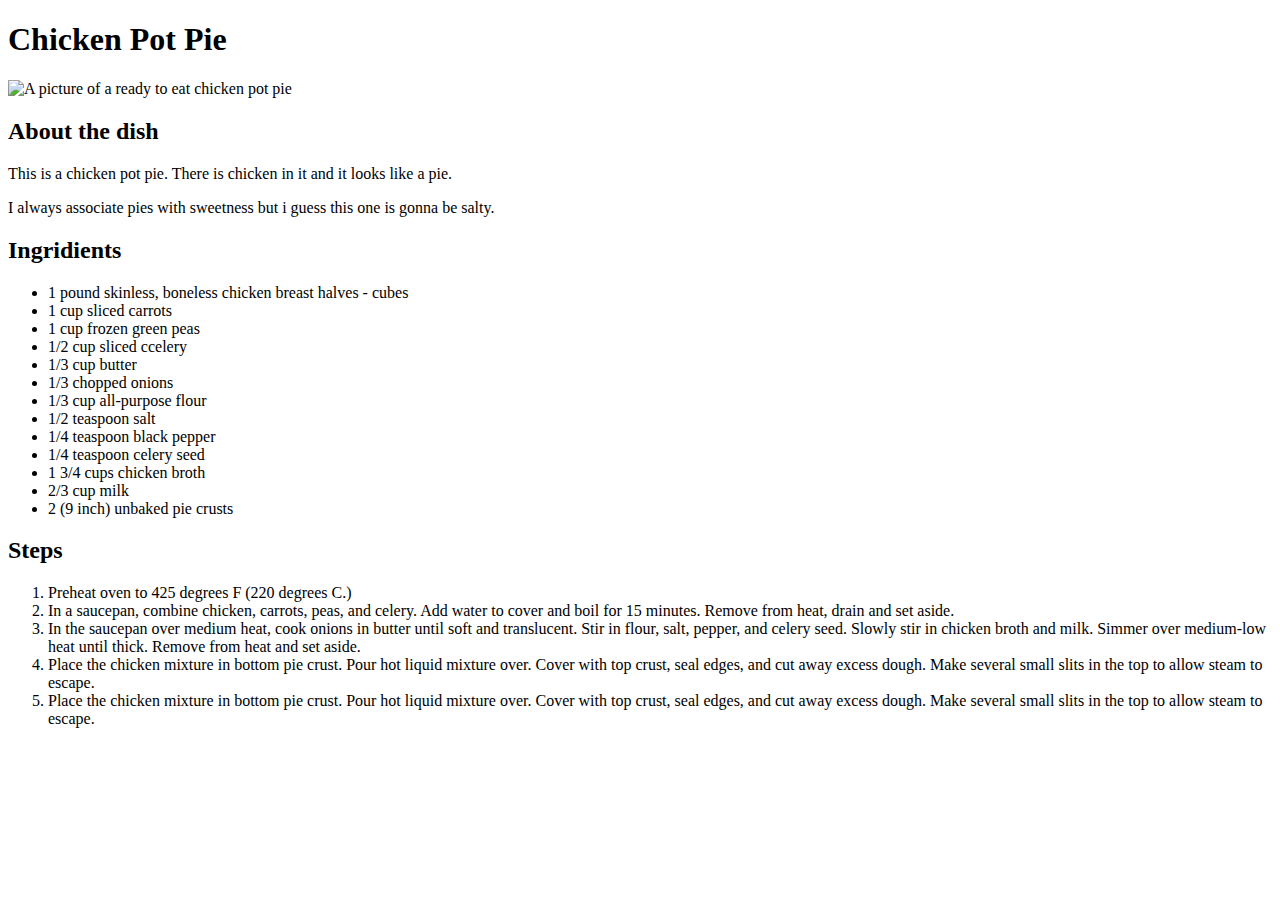
==== recipes/chicken-pot-pie.html @ 6287693b "Finished up the site for the chicken pot pie recipe the same way i did it for the salmon patties." ====
<!DOCTYPE html>
<html>
    <head>
        <title>Chicken Pot Pie</title>
        <meta charset="UTF-8">
    </head>
    <body>
       
        <h1>Chicken Pot Pie</h1>
        <img src="https://imagesvc.meredithcorp.io/v3/mm/image?url=https%3A%2F%2Fimages.media-allrecipes.com%2Fuserphotos%2F9408549.jpg&q=85" alt="A picture of a ready to eat chicken pot pie">

        <h2>About the dish</h2>
        <p>This is a chicken pot pie. There is chicken in it and it looks like a pie.</p>
        <p>I always associate pies with sweetness but i guess this one is gonna be salty.</p>

        <h2>Ingridients</h2>
        <ul>
            <li>1 pound skinless, boneless chicken breast halves - cubes</li>
            <li>1 cup sliced carrots</li>
            <li>1 cup frozen green peas</li>
            <li>1/2 cup sliced ccelery</li>
            <li>1/3 cup butter</li>
            <li>1/3 chopped onions</li>
            <li>1/3 cup all-purpose flour</li>
            <li>1/2 teaspoon salt</li>
            <li>1/4 teaspoon black pepper</li>
            <li>1/4 teaspoon celery seed</li>
            <li>1 3/4 cups chicken broth</li>
            <li>2/3 cup milk</li>
            <li>2 (9 inch) unbaked pie crusts</li>
        </ul>

        <h2>Steps</h2>
        <ol>
            <li>Preheat oven to 425 degrees F (220 degrees C.)</li>
            <li>In a saucepan, combine chicken, carrots, peas, and celery. Add water to cover and boil for 15 minutes. Remove from heat, drain and set aside.</li>
            <li>In the saucepan over medium heat, cook onions in butter until soft and translucent. Stir in flour, salt, pepper, and celery seed. Slowly stir in chicken broth and milk. Simmer over medium-low heat until thick. Remove from heat and set aside.</li>
            <li>Place the chicken mixture in bottom pie crust. Pour hot liquid mixture over. Cover with top crust, seal edges, and cut away excess dough. Make several small slits in the top to allow steam to escape.</li>
            <li>Place the chicken mixture in bottom pie crust. Pour hot liquid mixture over. Cover with top crust, seal edges, and cut away excess dough. Make several small slits in the top to allow steam to escape.</li>
        </ol>
    </body>
</html>
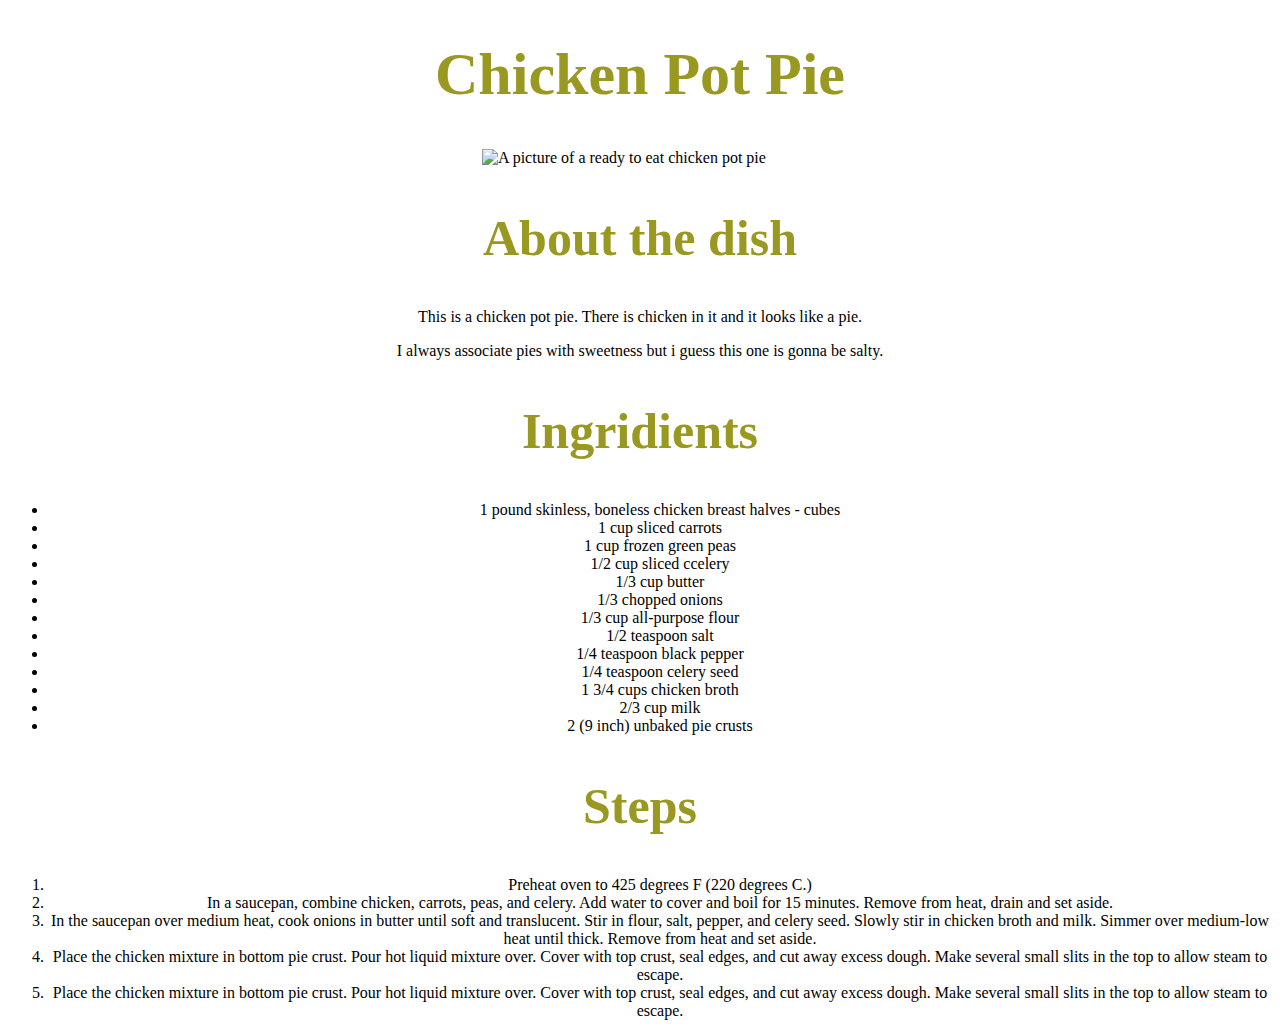
==== commit d937d888: "Did some changes to the website with some basic CSS." ====
--- a/recipes/chicken-pot-pie.html
+++ b/recipes/chicken-pot-pie.html
@@ -1,6 +1,7 @@
 <!DOCTYPE html>
 <html>
     <head>
+        <link rel="stylesheet" href="style.css">
         <title>Chicken Pot Pie</title>
         <meta charset="UTF-8">
     </head>
--- a/recipes/style.css
+++ b/recipes/style.css
@@ -0,0 +1,30 @@
+img{
+    height: auto;
+    display: block;
+    margin-left: auto;
+    margin-right: auto;
+    width: 25%;
+}
+
+h1{
+    font-size: 60px;
+    font-weight: bold;
+}
+
+h1,
+h2{
+    font-family: Brush Script MT, cursive;
+    color: rgb(153, 153, 33);
+}
+
+h2{
+    font-size: 50px;
+}
+
+h1,
+h2,
+ol,
+ul,
+p{
+    text-align: center;
+}